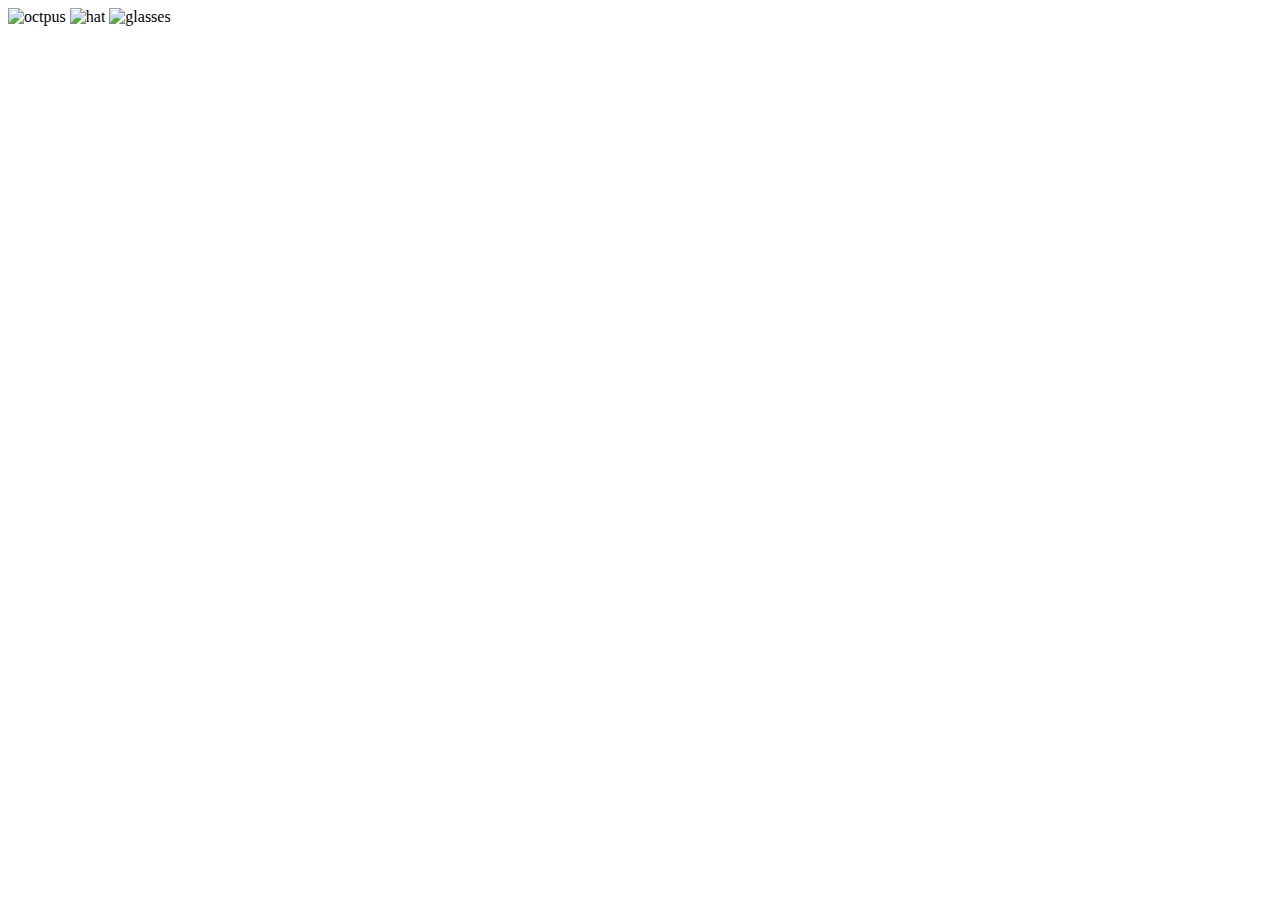
==== css/positioning/index.html @ fd2b3772 "create style sheet and index page with images" ====
<!DOCTYPE html>
<html lang="en">
<head>
	<title>Octopus</title>
	<link rel="stylesheet" type="text/css" href="styles.css">
</head>
<body>
<img src="octopus.png" alt="octpus">
<img src="hat.png" alt="hat">
<img src="glasses.png" alt="glasses">
</body>
</html>
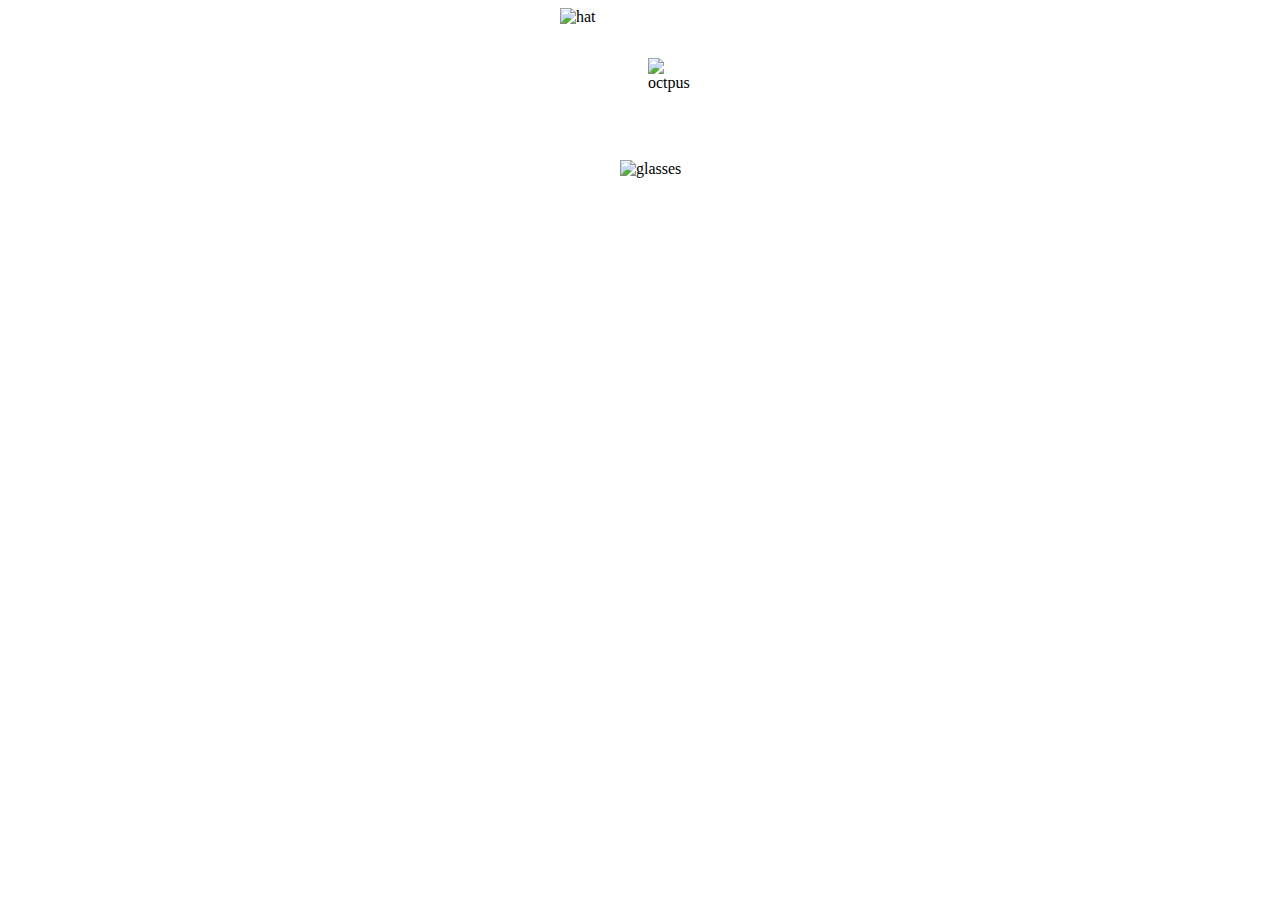
==== commit 605bd966: "update styling to dress octopus" ====
--- a/css/positioning/index.html
+++ b/css/positioning/index.html
@@ -5,8 +5,8 @@
 	<link rel="stylesheet" type="text/css" href="styles.css">
 </head>
 <body>
-<img src="octopus.png" alt="octpus">
-<img src="hat.png" alt="hat">
-<img src="glasses.png" alt="glasses">
+<img src="octopus.png" alt="octpus" id="octopus">
+<img src="hat.png" alt="hat" id="hat">
+<img src="glasses.png" alt="glasses" id="glasses">
 </body>
 </html>--- a/css/positioning/styles.css
+++ b/css/positioning/styles.css
@@ -0,0 +1,20 @@
+#octopus {
+	position: absolute;
+	margin-right: 50%;
+	margin-left: 50%;
+	margin-top: 50px;
+	z-index: 1;
+}
+
+#hat {
+	position: absolute;
+	left: 560px;
+	z-index: 2;
+}
+
+#glasses {
+	position: absolute;
+	top: 160px;
+	left: 620px;
+	z-index: 3
+}